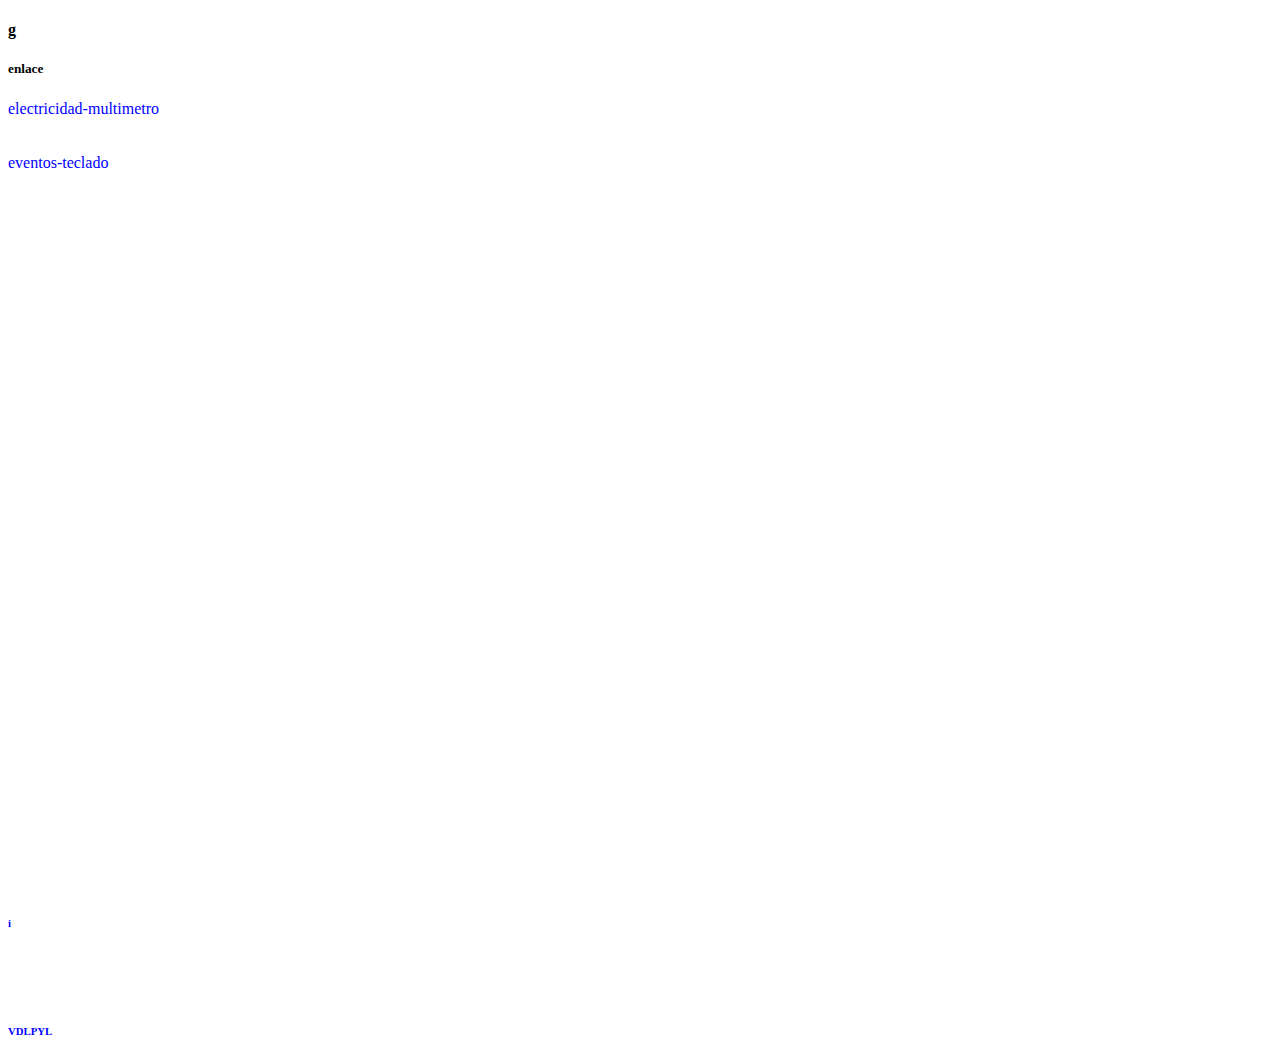
==== enlaces/enlace-varios.html @ 1599c7d1 "Create enlace-varios.html" ====
<!DOCTYPE html>
<html lang="en">
<head>
    <meta charset="UTF-8">
    <meta name="viewport" content="width=device-width, initial-scale=1.0">
    <title>enlace</title>
    <link rel="stylesheet" type="text/css" href="index.css">
</head>
<body>
    <h4>g</h4>
    
        <p><h5>enlace</h5>
            
            <a href="https://vdlpyl.github.io/varios/electricidad/multimetro/index.html">    electricidad-multimetro   </a>        
            <br><br><br>
            <a href="https://vdlpyl.github.io/varios/eventos/teclado/index.html">    eventos-teclado   </a>      
            <br><br><br>   <br><br><br>   <br><br><br>
            <a href="        ">       </a>            <!--       -->          
            <br><br><br>
            





          <br><br><br>  <br><br><br>  <br><br><br>       <br><br><br>  <br><br><br>  <br><br><br>       <br><br><br>  <br><br><br>  <br><br><br>       

        <!--Solo tienes que ser Persitente-->
        </p>
        <h6>
            <p>
                <br><br><br>
                <a href="https://vdlpyl.github.io/i">        i   </a><!--ahead-->
                <br><br><br>  <br><br><br>  <br><br><br>
                <a href="https://vdlpyl.github.io/VDLPYL">VDLPYL</a><!--homepage-->
            </p>
        </h6>
</body>
</html>
---- enlaces/index.css ----
a {
    text-decoration: none;
    color: blue;
}
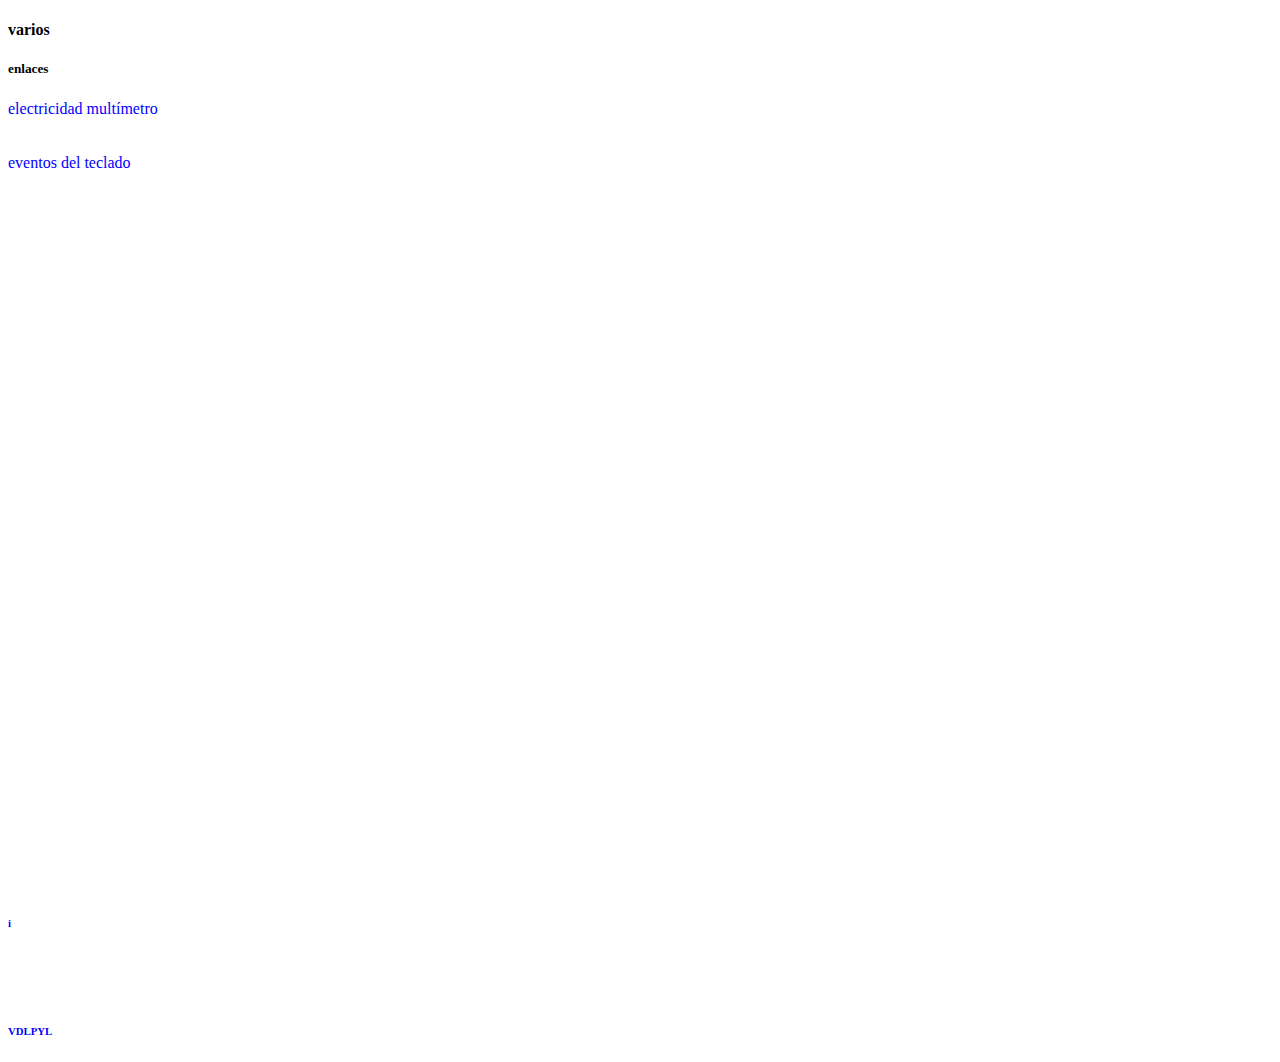
==== commit f63c9a5e: "Varios enlaces" ====
--- a/enlaces/enlace-varios.html
+++ b/enlaces/enlace-varios.html
@@ -7,13 +7,13 @@
     <link rel="stylesheet" type="text/css" href="index.css">
 </head>
 <body>
-    <h4>g</h4>
+    <h4>varios</h4>
     
-        <p><h5>enlace</h5>
+        <p><h5>enlaces</h5>
             
-            <a href="https://vdlpyl.github.io/varios/electricidad/multimetro/index.html">    electricidad-multimetro   </a>        
+            <a href="https://vdlpyl.github.io/varios/electricidad/multimetro/index.html">    electricidad multímetro   </a>        
             <br><br><br>
-            <a href="https://vdlpyl.github.io/varios/eventos/teclado/index.html">    eventos-teclado   </a>      
+            <a href="https://vdlpyl.github.io/varios/eventos/teclado/index.html">    eventos del teclado   </a>      
             <br><br><br>   <br><br><br>   <br><br><br>
             <a href="        ">       </a>            <!--       -->          
             <br><br><br>
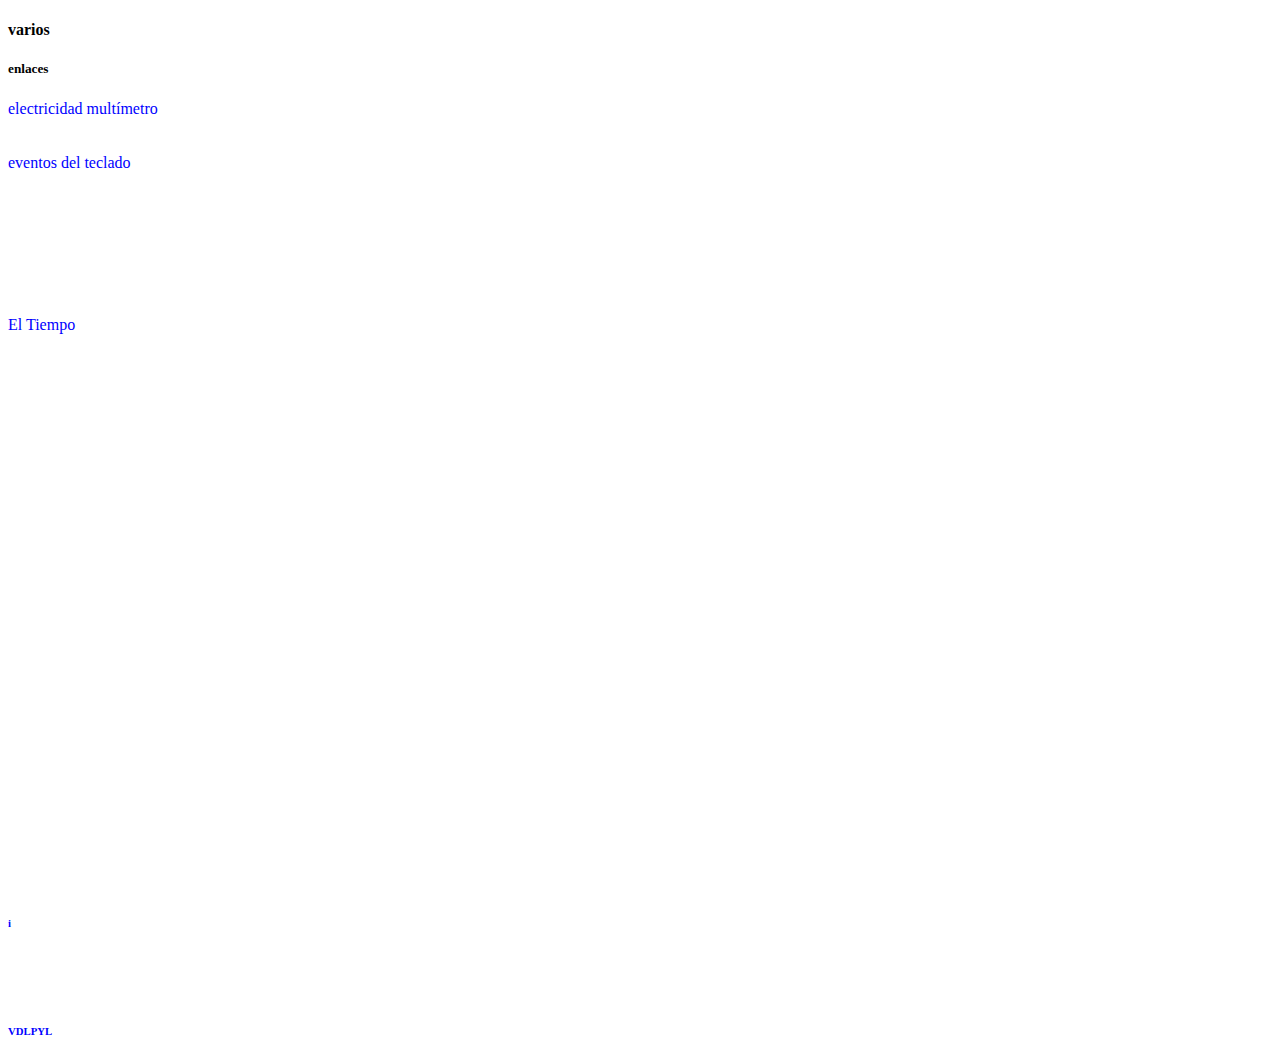
==== commit d6c0f064: "VDLPYL/varios/JavaScript/index.html" ====
--- a/enlaces/enlace-varios.html
+++ b/enlaces/enlace-varios.html
@@ -15,7 +15,7 @@
             <br><br><br>
             <a href="https://vdlpyl.github.io/varios/eventos/teclado/index.html">    eventos del teclado   </a>      
             <br><br><br>   <br><br><br>   <br><br><br>
-            <a href="        ">       </a>            <!--       -->          
+            <a href="    https://VDLPYL.github.io/VDLPYL/varios/JavaScript/index.html    ">    El Tiempo   </a>            <!--   js dentro del html    -->          
             <br><br><br>
             
 
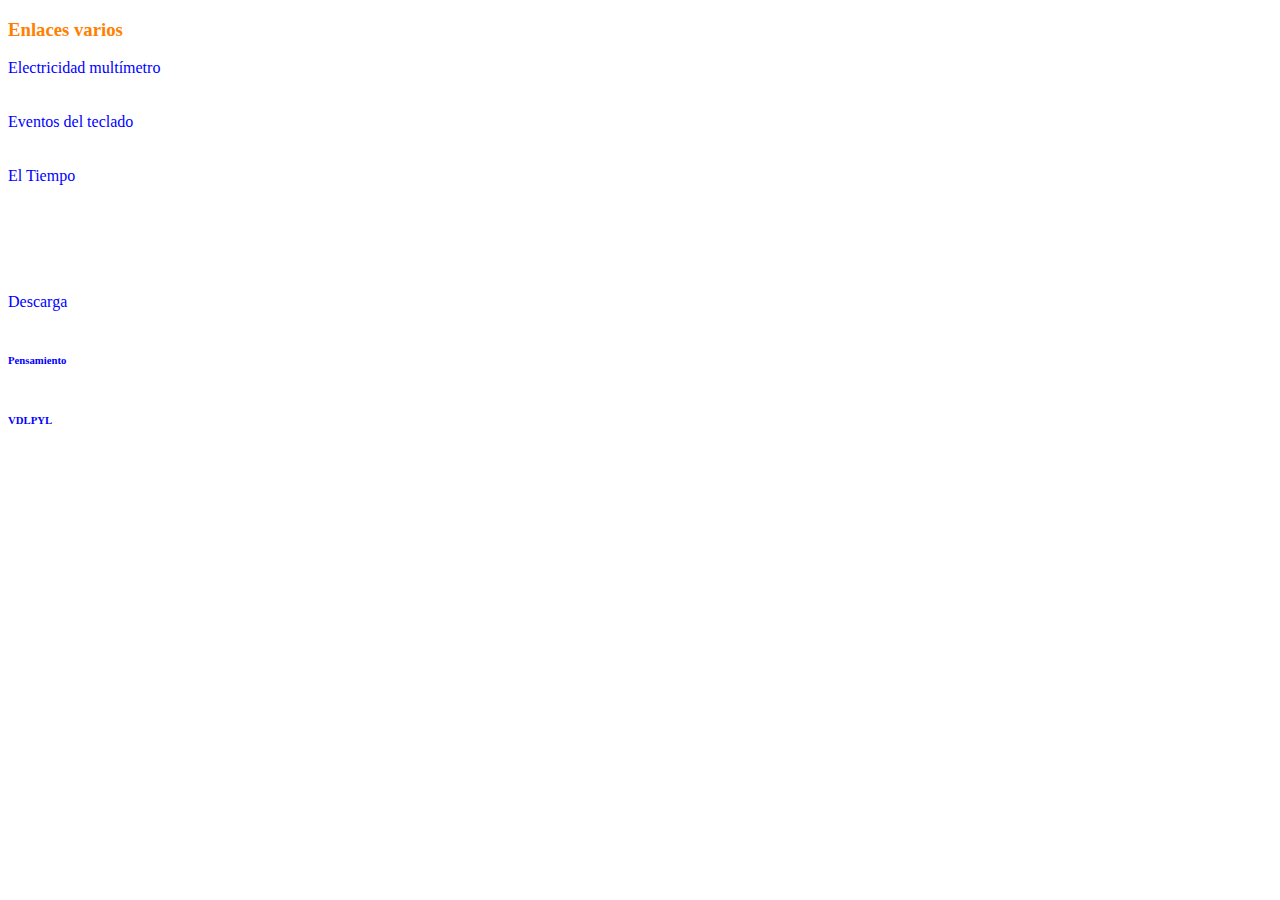
==== commit f48c1426: "https://VDLPYL.github.io/VDLPYL-descarga {Descarga} Ma2jul2024-6p-Catimbo" ====
--- a/enlaces/enlace-varios.html
+++ b/enlaces/enlace-varios.html
@@ -3,37 +3,27 @@
 <head>
     <meta charset="UTF-8">
     <meta name="viewport" content="width=device-width, initial-scale=1.0">
-    <title>enlace</title>
+    <title>Enlace</title>
     <link rel="stylesheet" type="text/css" href="index.css">
 </head>
 <body>
-    <h4>varios</h4>
-    
-        <p><h5>enlaces</h5>
-            
-            <a href="https://vdlpyl.github.io/varios/electricidad/multimetro/index.html">    electricidad multímetro   </a>        
-            <br><br><br>
-            <a href="https://vdlpyl.github.io/varios/eventos/teclado/index.html">    eventos del teclado   </a>      
-            <br><br><br>   <br><br><br>   <br><br><br>
-            <a href="    https://VDLPYL.github.io/VDLPYL/varios/JavaScript/index.html    ">    El Tiempo   </a>            <!--   js dentro del html    -->          
-            <br><br><br>
-            
-
-
-
-
-
-          <br><br><br>  <br><br><br>  <br><br><br>       <br><br><br>  <br><br><br>  <br><br><br>       <br><br><br>  <br><br><br>  <br><br><br>       
-
-        <!--Solo tienes que ser Persitente-->
-        </p>
-        <h6>
-            <p>
-                <br><br><br>
-                <a href="https://vdlpyl.github.io/i">        i   </a><!--ahead-->
-                <br><br><br>  <br><br><br>  <br><br><br>
-                <a href="https://vdlpyl.github.io/VDLPYL">VDLPYL</a><!--homepage-->
-            </p>
-        </h6>
+<h3><n>Enlaces varios</n></h3>
+    <a href="https://VDLPYL.github.io/varios/electricidad/multimetro/index.html">Electricidad multímetro</a>
+    <br><br><br>
+    <a href="https://VDLPYL.github.io/varios/eventos/teclado/index.html">Eventos del teclado</a>
+    <br><br><br>
+    <a href="https://VDLPYL.github.io/varios/JavaScript/index.html">El Tiempo</a><!--js dentro del html-->
+    <br><br><br><br><br><br><br>
+    <!--VDLPYL-descarga-->
+    <a href="https://VDLPYL.github.io/VDLPYL-descarga">Descarga</a>
+    <br><br>
+<!--Solo tienes que ser Persistente-->
+<h6>
+    <!--Pensamiento-->
+    <a href="https://VDLPYL.github.io/i">Pensamiento</a>
+    <br><br><br><br><br>
+    <!--homepage-->
+    <a href="https://VDLPYL.github.io/VDLPYL">VDLPYL</a>
+</h6>
 </body>
 </html>
--- a/enlaces/index.css
+++ b/enlaces/index.css
@@ -2,3 +2,20 @@
     text-decoration: none;
     color: blue;
 }
+c {
+    text-decoration: none;
+    color: red;
+}
+d {
+    text-decoration: none;
+    color: pink;
+}
+e {
+    text-decoration: none;
+    color: #00FF00;
+}
+/*color naranja claro*/
+n {
+    text-decoration: none;
+    color: #FF8000;
+}